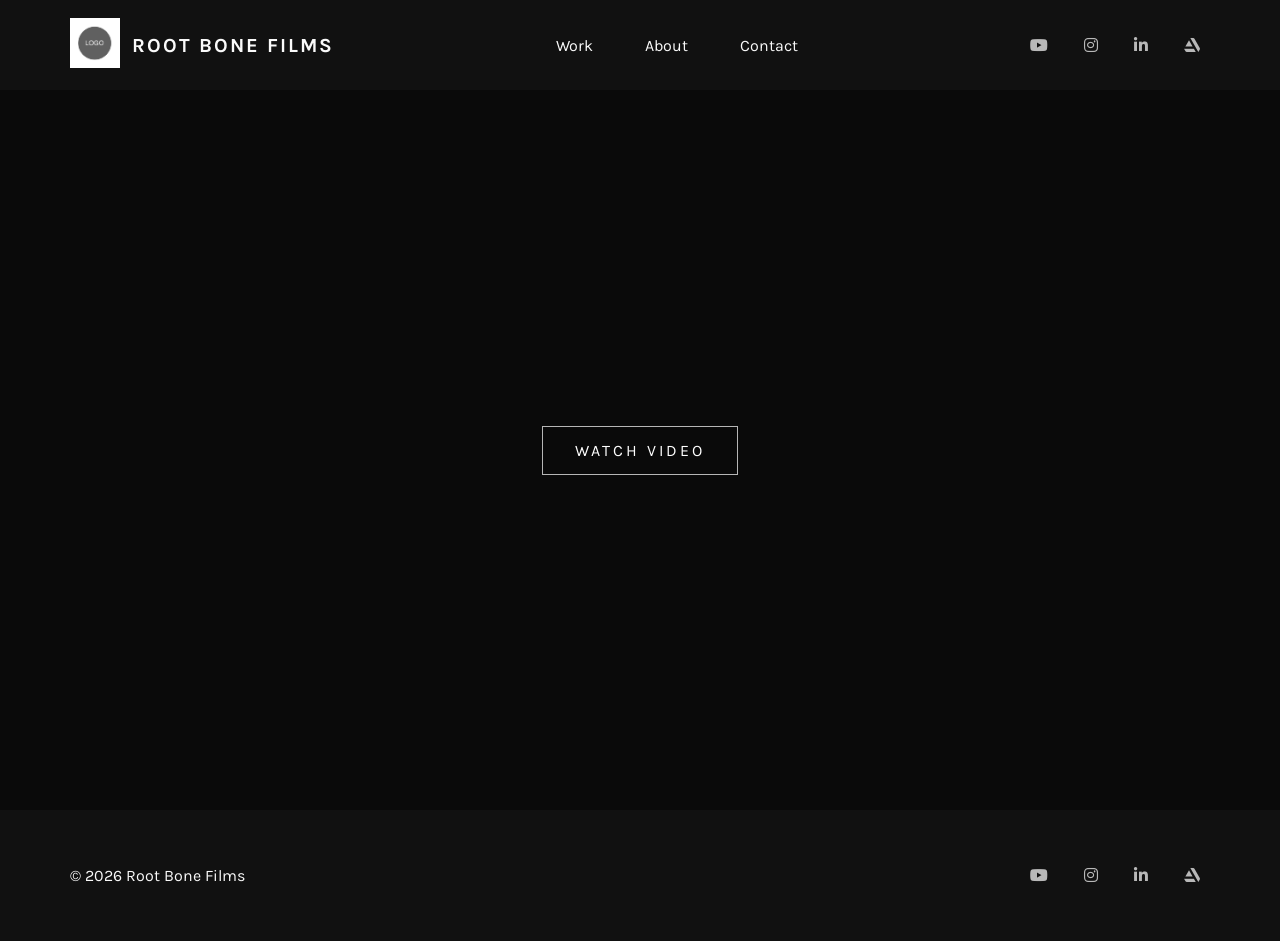
==== index.html @ 30359b41 "Initial Page Upload" ====
<!doctype html>
<html lang="en">
<head>
  <meta charset="utf-8" />
  <meta name="viewport" content="width=device-width,initial-scale=1" />
  <title>Portfolio — Root Bone Films</title>
  <link href="https://fonts.googleapis.com/css2?family=Karla:wght@400;700&display=swap" rel="stylesheet">
  <link rel="stylesheet" href="https://cdnjs.cloudflare.com/ajax/libs/font-awesome/6.5.1/css/all.min.css">
  <link rel="stylesheet" href="css/style.css">
</head>
<body>
  <header class="site-header">
    <div class="header-inner">
      <div class="logo-section">
        <a class="logo" href="index.html">
          <img src="media/templogo.png" alt="logo">
        </a>
        <span class="logo-text">Root Bone Films</span>
      </div>
      <nav class="site-nav">
        <a href="work.html">Work</a>
        <a href="about.html">About</a>
        <a href="contact.html">Contact</a>
      </nav>
      <div class="social-icons">
        <a href="https://youtube.com" target="_blank" title="YouTube"><i class="fa-brands fa-youtube"></i></a>
        <a href="https://instagram.com" target="_blank" title="Instagram"><i class="fa-brands fa-instagram"></i></a>
        <a href="https://linkedin.com" target="_blank" title="LinkedIn"><i class="fa-brands fa-linkedin-in"></i></a>
        <a href="https://artstation.com" target="_blank" title="ArtStation"><i class="fa-brands fa-artstation"></i></a>
      </div>
      <button class="nav-toggle" aria-label="Toggle menu">☰</button>
    </div>
  </header>

  <main>
    <section class="featured-video">
      <div class="video-container">
        <video autoplay muted loop playsinline preload="auto" poster="media/fallback-image.jpg">
          <source src="media/Star_Wars.mp4" type="video/mp4">
          Your browser does not support the video tag.
        </video>
        <div class="video-overlay">
          <a href="https://www.youtube.com/embed/duTSdJoU4mc" class="custom-reel-btn">Watch Video</a>
        </div>
      </div>
    </section>
  </main>

  <footer class="site-footer">
    <div class="footer-inner">
      <p>&copy; <span id="year"></span> Root Bone Films</p>
        <div class="social-icons"> 
            <a href="https://youtube.com" target="_blank" title="YouTube"><i class="fa-brands fa-youtube"></i></a> 
            <a href="https://instagram.com" target="_blank" title="Instagram"><i class="fa-brands fa-instagram"></i></a> 
            <a href="https://linkedin.com" target="_blank" title="LinkedIn"><i class="fa-brands fa-linkedin-in"></i></a> 
            <a href="https://artstation.com" target="_blank" title="ArtStation"><i class="fa-brands fa-artstation"></i></a> 
        </div>
    </div>
  </footer>

  <script src="js/main.js"></script>
</body>
</html>
---- css/style.css ----
/* Simple stylesheet to match reference layout and typography */
:root{--accent:#fbacc5;--bg-dark:#111111;--bg-light:#0c0c0c;--text:#fafafa}
*{box-sizing:border-box}
body{margin:0;font-family:Karla,system-ui,Segoe UI,Arial;background:var(--bg-light);color:#fafafa}
.site-header{background:var(--bg-dark);color:var(--text);padding:18px 24px}
.header-inner{max-width:1140px;margin:0 auto;display:flex;align-items:center;justify-content:space-between;gap:40px}
.logo-section{display:flex;align-items:center;gap:12px}
.logo img{width:50px;height:auto}
.logo-text{font-size: 20px;font-weight:700;letter-spacing:2px;text-transform:uppercase}
.site-nav{display:flex;gap:28px;justify-content:center;flex:1}
.site-nav a, .social-icons a, .footer-social a, .custom-reel-btn, .nav-toggle, button {
  transition: transform .2s ease, color .2s ease, opacity .2s ease, background-color .2s ease, border-color .2s ease;
}
.site-nav a{color:var(--text);text-decoration:none;padding:8px 12px;font-size:16px}
.site-nav a:hover, .social-icons a:hover, .footer-social a:hover, .custom-reel-btn:hover, .nav-toggle:hover, button:hover {
  transform: translateY(-2px);
}
.site-nav a:hover{color:var(--accent)}
.social-icons{display:flex;gap:16px;align-items:center}
.social-icons a{color:var(--text);text-decoration:none;font-size:16px}
.social-icons a:hover{color:var(--accent)}
.nav-toggle{display:none;background:transparent;border:0;color:var(--text);font-size:22px}
.hero{background:var(--bg-dark);color:var(--text);padding:120px 24px 80px}
.hero-inner{max-width:1140px;margin:0 auto}
.hero h1{font-size:56px;margin:0;letter-spacing:6px}
.subtitle{color:var(--accent);font-weight:700;margin-top:8px}
.video-container {position: relative; width: 100%; max-width: 100%;aspect-ratio: 16 / 9; overflow: hidden; box-sizing: border-box;}
.video-container iframe {
  position: absolute;
  top: 0;
  left: 0;
  width: 100%;
  height: 100%;
  border: none;
  pointer-events: none;
}
.video-overlay {
  position: absolute;
  top: 0;
  left: 0;
  width: 100%;
  height: 100%;
  background: rgba(0, 0, 0, 0.15); /* Subtle dark tint so white text is highly readable */
  display: flex;
  justify-content: center;
  align-items: center;
  z-index: 10;
}

.video-grid {
  width: 80%;
  margin: 0 auto;
  display: grid;
  grid-template-columns: repeat(3, minmax(0, 1fr));
  gap: 0px;
  padding: 8px 0 0 100px;
}

.video-card {
  position: relative;
  width: 100%;
  aspect-ratio: 16 / 9;
  min-height: 400px;
  overflow: hidden;
  border-radius: 18px;
  box-shadow: 0 18px 40px rgba(0, 0, 0, 0.35);
  transition: transform .25s ease, box-shadow .25s ease;
}

.video-card iframe {
  width: 100%;
  height: 100%;
  border: 0;
}

.video-card:hover {
  transform: translateY(-6px);
  box-shadow: 0 24px 50px rgba(251, 172, 197, 0.35);
}

.custom-reel-btn {
  display: inline-block;
  padding: 14px 32px;
  background-color: transparent;
  color: #ffffff;
  border: 1px solid rgba(255, 255, 255, 0.7);
  font-family: 'Karla', sans-serif;
  font-size: 16px;
  text-transform: uppercase;
  letter-spacing: 3px;
  text-decoration: none;
  transition: all 0.3s ease;
}

.custom-reel-btn:hover {
  background-color: #ffffff;
  color: #000000;
  border-color: #ffffff;
}
.container{max-width:1140px;margin:40px auto;padding:0 24px}
.grid{display:grid;grid-template-columns:repeat(auto-fit,minmax(400px,1fr));gap:0;}
.grid img,.grid .grid-item img{width:100%;height:100%;object-fit:cover;display:block;transition:filter .3s ease,box-shadow .3s ease}
.grid img:hover,.grid .grid-item img:hover{filter:brightness(1.1);box-shadow:0 0 30px rgba(251,172,197,0.6),inset 0 0 20px rgba(251,172,197,0.3)}
.work-preview h2,.portfolio h1{margin-left:24px}
.about{padding:40px 0}
.default-title {
  position: relative;
  top: 40px;
  left: 10%;
  margin: 0;
  font-size: 46px;
  letter-spacing: 6px;
  text-transform: uppercase;
  font-weight: 700;
  color: #ffffff;
  text-decoration: line-through;
  text-decoration-thickness: 1px;
  padding: 0 24px 32px;
}
.site-footer{background:var(--bg-dark);padding:40px 24px;color:var(--text)}
.footer-inner{max-width:1140px;margin:0 auto;display:flex;justify-content:space-between;align-items:center}
.social-icons a, 
.footer-social a {
  color: #ffffff;
  font-size: 16px;
  margin: 0 10px;
  text-decoration: none;
  opacity: 0.7;
  transition: opacity 0.2s ease;
}

.social-icons a:hover, 
.footer-social a:hover {
  opacity: 1;
}

.hidden{display:none}
@media(max-width:1100px){
  .video-grid { grid-template-columns: repeat(2, minmax(0, 1fr)); width: min(90vw, 960px); }
}
@media(max-width:768px){
  .video-grid { grid-template-columns: 1fr; width: 100%; }
}
@media(max-width:900px){.site-nav{display:none}.nav-toggle{display:block}.header-inner{gap:12px}.social-icons{order:2}}
@media(max-width:600px){.footer-inner{flex-direction:column;gap:16px}}


/* ==========================================================================
   CONTACT PAGE
   ========================================================================== */

.contact-section {
  display: flex;
  min-height: calc(100vh - 86px); /* Fills screen height perfectly minus header */
  width: 100%;
  background-color: #0d0d0d;
}

/* --- Left Column: Image Section --- */
.contact-image-container {
  flex: 1;
  display: flex;
  align-items: center;
  justify-content: center;
  overflow: hidden;
  background-color: #000000;
}

.contact-portrait {
  width: 100%;
  height: 100%;
  object-fit: cover;
  filter: grayscale(100%) contrast(110%); /* High contrast B&W vibe */
}

/* --- Right Column: Form Section --- */
.contact-form-container {
  flex: 1;
  background-color: #0d0d0d;
  display: flex;
  flex-direction: column;
  justify-content: center;
  padding: 60px 10%;
  position: relative;
}

/* Top-Left Section Title ("C O N T A C T" with line-through effect) */
.contact-title {
  position: absolute;
  top: 40px;
  left: 10%;
  margin: 0;
  font-size: 46px;
  letter-spacing: 6px;
  text-transform: uppercase;
  font-weight: 700;
  color: #ffffff;
  text-decoration: line-through;
  text-decoration-thickness: 1px;
}

.form-wrapper {
  max-width: 460px;
  width: 100%;
}

/* "SAY HELLO!" Header */
.form-heading {
  font-size: 20px;
  letter-spacing: 5px;
  margin: 0 0 45px 0;
  font-weight: 700;
  text-transform: uppercase;
  color: #ffffff;
}

.form-heading span {
  color: var(--accent); /* Uses your soft pink token */
}

/* --- Floating/Underline Input Groups --- */
.contact-form {
  display: flex;
  flex-direction: column;
  gap: 0; /* Managed by input-group margins instead */
  max-width: 100%;
}

.input-group {
  position: relative;
  margin-bottom: 35px;
}

.input-group input,
.input-group textarea {
  width: 100%;
  padding: 10px 0;
  background: transparent !important;
  border: none;
  border-bottom: 1px solid #444444; /* Muted subtle bottom borders */
  color: #ffffff;
  font-size: 14px;
  font-family: inherit;
  outline: none;
  transition: border-color 0.3s ease;
  resize: none;
  border-radius: 0;
}

/* Standard HTML Label placement mimicking the placeholders */
.input-group label {
  position: absolute;
  top: 10px;
  left: 0;
  color: #777777;
  font-weight: 400;
  pointer-events: none;
  transition: 0.3s ease all;
  font-size: 13px;
}

/* Float Label Upward Animation on Focus or Valid Entry */
.input-group input:focus ~ label,
.input-group input:not(:placeholder-shown) ~ label,
.input-group textarea:focus ~ label,
.input-group textarea:not(:placeholder-shown) ~ label {
  top: -12px;
  font-size: 11px;
  color: var(--accent);
  letter-spacing: 1px;
}

.input-group input:focus,
.input-group textarea:focus {
  border-bottom: 1px solid #ffffff; /* Brightens line color on active focus */
}

/* --- Framed Submit Button --- */
.btn-send {
  align-self: flex-start; /* Keeps button fixed to left inline with inputs */
  background: transparent;
  color: #ffffff;
  border: 1.5px solid var(--accent); /* Accent border box */
  padding: 10px 30px;
  font-size: 12px;
  font-weight: 700;
  letter-spacing: 4px;
  text-transform: uppercase;
  cursor: pointer;
  border-radius: 0;
  margin-top: 10px;
}

.btn-send:hover {
  background-color: var(--accent);
  color: #000000;
  transform: none; /* Disables global upward wiggle for layout balance */
}

/* --- Responsive Layout Rules for Tablets/Mobile --- */
@media (max-width: 850px) {
  .contact-section {
    flex-direction: column; /* Stack vertically */
  }
  
  .contact-image-container {
    height: 450px; /* Set fixed size block for portrait display on smaller viewports */
  }
  
  .contact-title {
    position: relative;
    top: 0;
    left: 0;
    margin-bottom: 40px;
  }
  
  .contact-form-container {
    padding: 50px 24px;
  }
}

/* ==========================================================================
    ABOUT PAGE
   ========================================================================== */

.about-section {
  display: flex;
  min-height: calc(100vh - 86px); /* Fills screen height perfectly minus header */
  width: 100%;
}
.about-image-container {
  flex: 1;
  display: flex;
  align-items: center;
  justify-content: center;
  overflow: hidden;
}
.about-portrait {
  width: 100%;
  height: 100%;
  object-fit: cover;
  filter: grayscale(100%) contrast(110%); /* High contrast B&W vibe */
}
.about-content {
  flex: 1;
  background-color: #0d0d0d;
  display: flex;
  flex-direction: column;
  justify-content: center;
  padding: 60px 10%;
}
.about-title {
  position: relative;
  top: 40px;
  left: 0%;
  margin: 0 0 40px;
  font-size: 24px;
  letter-spacing: 6px;
  text-transform: uppercase;
  font-weight: 700;
  color: #fbacc5
}
.about-description {
  font-size: 16px;
  line-height: 1.6;
  color: #ffffff;
  max-width: 600px;
}
@media (max-width: 850px) {
  .about-section {
    flex-direction: column; /* Stack vertically */
  }
  
  .about-image-container {
    height: 450px; /* Set fixed size block for portrait display on smaller viewports */
    width: 450px;
  }
  
  .about-title {
    position: relative;
    top: 0;
    left: 0;
    margin-bottom: 40px;
  }
  
  .about-content {
    padding: 50px 24px;
  }
}
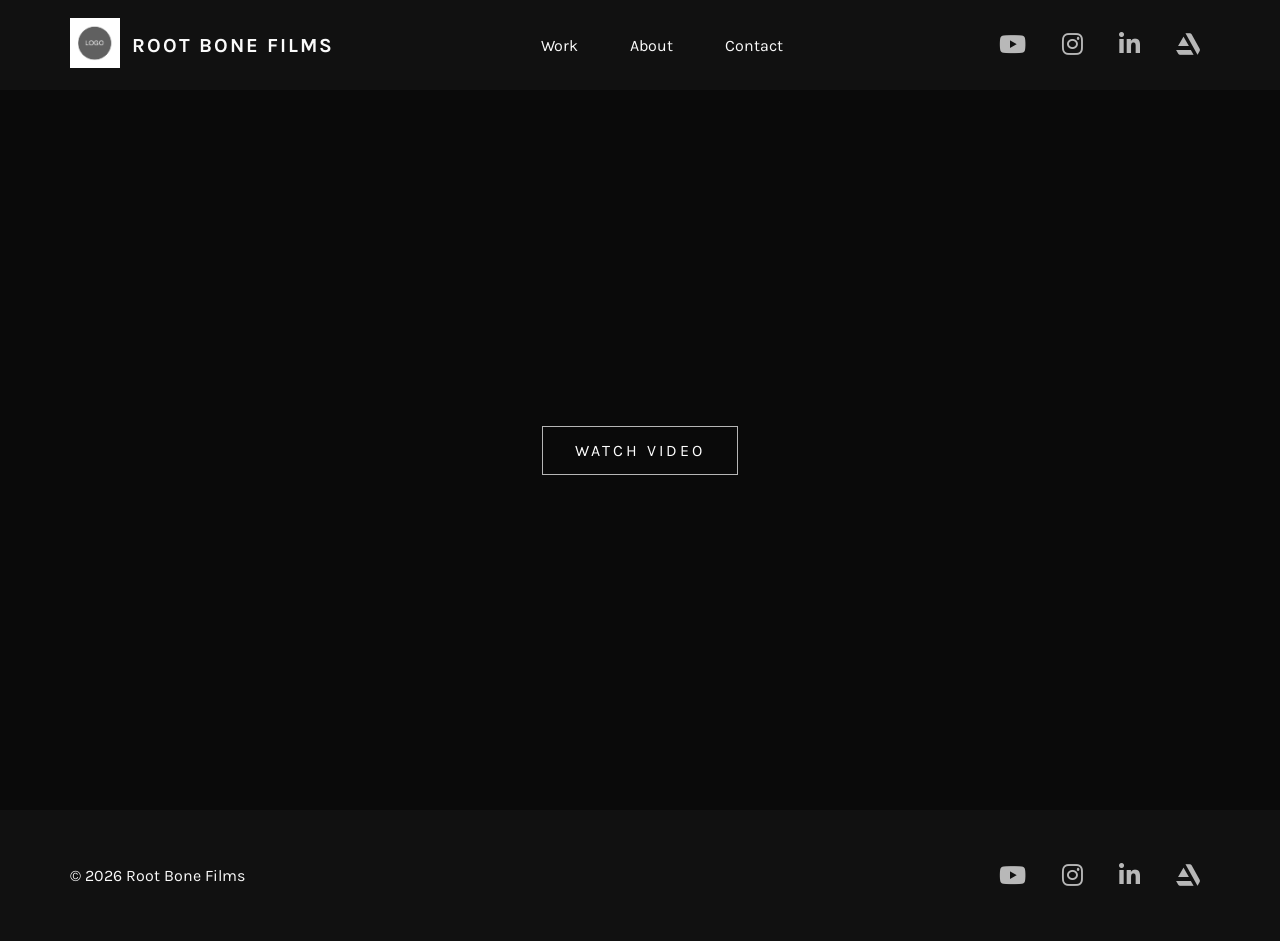
==== commit 6545561f: "Android display tweaks" ====
--- a/index.html
+++ b/index.html
@@ -28,7 +28,7 @@
         <a href="https://linkedin.com" target="_blank" title="LinkedIn"><i class="fa-brands fa-linkedin-in"></i></a>
         <a href="https://artstation.com" target="_blank" title="ArtStation"><i class="fa-brands fa-artstation"></i></a>
       </div>
-      <button class="nav-toggle" aria-label="Toggle menu">☰</button>
+      <button class="nav-toggle" aria-label="Toggle menu" aria-expanded="false">☰</button>
     </div>
   </header>
 
--- a/css/style.css
+++ b/css/style.css
@@ -2,7 +2,7 @@
 :root{--accent:#fbacc5;--bg-dark:#111111;--bg-light:#0c0c0c;--text:#fafafa}
 *{box-sizing:border-box}
 body{margin:0;font-family:Karla,system-ui,Segoe UI,Arial;background:var(--bg-light);color:#fafafa}
-.site-header{background:var(--bg-dark);color:var(--text);padding:18px 24px}
+.site-header{background:var(--bg-dark);color:var(--text);padding:18px 24px;position:relative}
 .header-inner{max-width:1140px;margin:0 auto;display:flex;align-items:center;justify-content:space-between;gap:40px}
 .logo-section{display:flex;align-items:center;gap:12px}
 .logo img{width:50px;height:auto}
@@ -24,8 +24,19 @@
 .hero-inner{max-width:1140px;margin:0 auto}
 .hero h1{font-size:56px;margin:0;letter-spacing:6px}
 .subtitle{color:var(--accent);font-weight:700;margin-top:8px}
-.video-container {position: relative; width: 100%; max-width: 100%;aspect-ratio: 16 / 9; overflow: hidden; box-sizing: border-box;}
-.video-container iframe {
+
+@media(max-width:768px){
+  .hero{padding:80px 20px 60px}
+  .hero h1{font-size:40px;letter-spacing:4px}
+}
+
+@media(max-width:480px){
+  .hero{padding:60px 16px 40px}
+  .hero h1{font-size:32px;letter-spacing:3px}
+}
+.video-container {position: relative; width: 100%; max-width: 100%; aspect-ratio: 16 / 9; overflow: hidden; box-sizing: border-box;}
+.video-container iframe,
+.video-container video {
   position: absolute;
   top: 0;
   left: 0;
@@ -47,13 +58,53 @@
   z-index: 10;
 }
 
+.featured-video {
+  width: 100%;
+  padding: 0;
+  background: var(--bg-light);
+}
+
+.featured-video .video-container {
+  width: 100%;
+  max-width: 100%;
+  margin: 0;
+}
+
+@media(max-width:900px) {
+  .featured-video {
+    display: flex;
+    align-items: center;
+    justify-content: center;
+    min-height: calc(100vh - 86px);
+    padding: 12px 0;
+  }
+}
+
+@media(max-width:768px) {
+  .featured-video {
+    padding: 12px;
+  }
+  
+  .featured-video .video-container {
+    border-radius: 8px;
+  }
+}
+
+@media(max-width:480px) {
+  .featured-video {
+    padding: 8px;
+  }
+}
+
 .video-grid {
-  width: 80%;
+  width: 90%;
+  max-width: 1200px;
   margin: 0 auto;
   display: grid;
   grid-template-columns: repeat(3, minmax(0, 1fr));
-  gap: 0px;
-  padding: 8px 0 0 100px;
+  column-gap: 24px;
+  row-gap: 24px;
+  padding: 20px;
 }
 
 .video-card {
@@ -62,7 +113,7 @@
   aspect-ratio: 16 / 9;
   min-height: 400px;
   overflow: hidden;
-  border-radius: 18px;
+  border-radius: 0;
   box-shadow: 0 18px 40px rgba(0, 0, 0, 0.35);
   transition: transform .25s ease, box-shadow .25s ease;
 }
@@ -76,6 +127,20 @@
 .video-card:hover {
   transform: translateY(-6px);
   box-shadow: 0 24px 50px rgba(251, 172, 197, 0.35);
+}
+
+@media(max-width:768px){
+  .video-card{
+    min-height: 300px;
+    border-radius: 12px;
+  }
+}
+
+@media(max-width:480px){
+  .video-card{
+    min-height: 200px;
+    border-radius: 8px;
+  }
 }
 
 .custom-reel-btn {
@@ -90,6 +155,11 @@
   letter-spacing: 3px;
   text-decoration: none;
   transition: all 0.3s ease;
+  min-height: 44px;
+  min-width: 44px;
+  display: inline-flex;
+  align-items: center;
+  justify-content: center;
 }
 
 .custom-reel-btn:hover {
@@ -97,16 +167,47 @@
   color: #000000;
   border-color: #ffffff;
 }
+
+@media(max-width:480px){
+  .custom-reel-btn{
+    padding: 12px 24px;
+    font-size: 14px;
+    letter-spacing: 2px;
+    min-height: 44px;
+  }
+}
 .container{max-width:1140px;margin:40px auto;padding:0 24px}
+
+@media(max-width:768px){
+  .container{margin:30px auto;padding:0 20px}
+}
+
+@media(max-width:480px){
+  .container{margin:20px auto;padding:0 16px}
+}
 .grid{display:grid;grid-template-columns:repeat(auto-fit,minmax(400px,1fr));gap:0;}
 .grid img,.grid .grid-item img{width:100%;height:100%;object-fit:cover;display:block;transition:filter .3s ease,box-shadow .3s ease}
 .grid img:hover,.grid .grid-item img:hover{filter:brightness(1.1);box-shadow:0 0 30px rgba(251,172,197,0.6),inset 0 0 20px rgba(251,172,197,0.3)}
+@media(max-width:768px){
+  .grid{grid-template-columns:repeat(auto-fit,minmax(250px,1fr));}
+}
+@media(max-width:480px){
+  .grid{grid-template-columns:1fr;}
+}
 .work-preview h2,.portfolio h1{margin-left:24px}
+
+@media(max-width:768px){
+  .work-preview h2,.portfolio h1{margin-left:20px;font-size:32px}
+}
+
+@media(max-width:480px){
+  .work-preview h2,.portfolio h1{margin-left:16px;font-size:24px}
+}
 .about{padding:40px 0}
 .default-title {
   position: relative;
   top: 40px;
-  left: 10%;
+  left: 0;
   margin: 0;
   font-size: 46px;
   letter-spacing: 6px;
@@ -114,15 +215,45 @@
   font-weight: 700;
   color: #ffffff;
   text-decoration: line-through;
-  text-decoration-thickness: 1px;
-  padding: 0 24px 32px;
+  text-decoration-thickness: 2px;
+  padding: 0px 24px 32px;
+  padding-left: 50px;
+  padding-bottom: 32px;
+}
+
+@media(max-width:768px){
+  .default-title{
+    font-size: 36px;
+    letter-spacing: 4px;
+    padding: 0 20px 24px;
+    top: 30px;
+  }
+}
+
+@media(max-width:480px){
+  .default-title{
+    font-size: 28px;
+    letter-spacing: 3px;
+    padding: 0 16px 16px;
+    top: 20px;
+  }
 }
 .site-footer{background:var(--bg-dark);padding:40px 24px;color:var(--text)}
-.footer-inner{max-width:1140px;margin:0 auto;display:flex;justify-content:space-between;align-items:center}
+.footer-inner{max-width:1140px;margin:0 auto;display:flex;justify-content:space-between;align-items:center;gap:20px}
+
+@media(max-width:768px){
+  .site-footer{padding:30px 20px}
+  .footer-inner{gap:16px}
+}
+
+@media(max-width:600px){
+  .site-footer{padding:20px 16px}
+  .footer-inner{flex-direction:column;gap:16px;text-align:center}
+}
 .social-icons a, 
 .footer-social a {
   color: #ffffff;
-  font-size: 16px;
+  font-size: 24px;
   margin: 0 10px;
   text-decoration: none;
   opacity: 0.7;
@@ -136,12 +267,59 @@
 
 .hidden{display:none}
 @media(max-width:1100px){
-  .video-grid { grid-template-columns: repeat(2, minmax(0, 1fr)); width: min(90vw, 960px); }
-}
-@media(max-width:768px){
-  .video-grid { grid-template-columns: 1fr; width: 100%; }
-}
-@media(max-width:900px){.site-nav{display:none}.nav-toggle{display:block}.header-inner{gap:12px}.social-icons{order:2}}
+  .video-grid { grid-template-columns: repeat(2, minmax(0, 1fr)); width: 95%; padding: 16px; }
+}
+@media(max-width:768px){
+  .video-grid { grid-template-columns: 1fr; width: 100%; padding: 12px; }
+  .video-card { min-height: 300px; }
+  .default-title { font-size: 36px; left: 0; padding: 0 20px 20px; }
+  .hero h1 { font-size: 40px; }
+  .site-header { padding: 12px 16px; }
+  .header-inner { gap: 16px; }
+  .logo img { width: 40px; }
+  .logo-text { font-size: 16px; }
+}
+@media(max-width:480px){
+  .video-grid { grid-template-columns: 1fr; width: 100%; padding: 8px; }
+  .video-card { min-height: 250px; border-radius: 12px; }
+  .default-title { font-size: 28px; padding: 0 16px 16px; }
+  .hero h1 { font-size: 32px; letter-spacing: 3px; }
+  .custom-reel-btn { padding: 12px 24px; font-size: 14px; letter-spacing: 2px; }
+  .site-header { padding: 10px 12px; }
+  .header-inner { gap: 8px; }
+  .logo img { width: 36px; }
+  .logo-text { font-size: 14px; letter-spacing: 1px; }
+  .social-icons { gap: 8px; }
+  .social-icons a { font-size: 14px; }
+  .site-nav a { font-size: 24px; padding: 6px 10px; }
+}
+@media(max-width:900px){
+  .site-nav{
+    display:none;
+    position:absolute;
+    top:100%;
+    left:0;
+    right:0;
+    flex-direction:column;
+    gap:0;
+    padding:16px 24px;
+    background:var(--bg-dark);
+    border-top:1px solid rgba(255,255,255,0.08);
+    box-shadow:0 20px 60px rgba(0,0,0,0.4);
+    z-index:1000;
+  }
+  .site-nav a{
+    padding:14px 0;
+    border-bottom:1px solid rgba(255,255,255,0.08);
+    width:100%;
+  }
+  .site-nav a:last-child{
+    border-bottom:none;
+  }
+  .nav-toggle{display:block}
+  .header-inner{gap:12px}
+  .social-icons{order:2}
+}
 @media(max-width:600px){.footer-inner{flex-direction:column;gap:16px}}
 
 
@@ -304,7 +482,8 @@
   }
   
   .contact-image-container {
-    height: 450px; /* Set fixed size block for portrait display on smaller viewports */
+    height: 350px; /* Set fixed size block for portrait display on smaller viewports */
+    width: 100%;
   }
   
   .contact-title {
@@ -312,10 +491,58 @@
     top: 0;
     left: 0;
     margin-bottom: 40px;
+    font-size: 36px;
   }
   
   .contact-form-container {
-    padding: 50px 24px;
+    padding: 30px 20px;
+  }
+  
+  .form-wrapper {
+    max-width: 100%;
+  }
+}
+
+@media (max-width: 480px) {
+  .contact-section {
+    flex-direction: column;
+  }
+  
+  .contact-image-container {
+    height: 280px;
+    width: 100%;
+  }
+  
+  .contact-title {
+    font-size: 24px;
+    letter-spacing: 3px;
+    margin-bottom: 30px;
+  }
+  
+  .contact-form-container {
+    padding: 20px 16px;
+  }
+  
+  .form-heading {
+    font-size: 16px;
+    letter-spacing: 2px;
+    margin-bottom: 30px;
+  }
+  
+  .input-group {
+    margin-bottom: 25px;
+  }
+  
+  .input-group input,
+  .input-group textarea {
+    padding: 8px 0;
+    font-size: 13px;
+  }
+  
+  .btn-send {
+    padding: 10px 20px;
+    font-size: 11px;
+    letter-spacing: 2px;
   }
 }
 
@@ -360,6 +587,25 @@
   font-weight: 700;
   color: #fbacc5
 }
+
+.about-title[style*="font-size: 40px"] {
+  padding: 40px 24px 0 24px !important;
+  top: auto !important;
+}
+
+@media(max-width:768px){
+  .about-title[style*="font-size: 40px"]{
+    font-size: 32px !important;
+    padding: 30px 20px 0 20px !important;
+  }
+}
+
+@media(max-width:480px){
+  .about-title[style*="font-size: 40px"]{
+    font-size: 24px !important;
+    padding: 20px 16px 0 16px !important;
+  }
+}
 .about-description {
   font-size: 16px;
   line-height: 1.6;
@@ -372,18 +618,51 @@
   }
   
   .about-image-container {
-    height: 450px; /* Set fixed size block for portrait display on smaller viewports */
-    width: 450px;
+    height: 350px; /* Set fixed size block for portrait display on smaller viewports */
+    width: 100%;
   }
   
   .about-title {
     position: relative;
     top: 0;
     left: 0;
-    margin-bottom: 40px;
+    margin-bottom: 20px;
+    font-size: 20px;
   }
   
   .about-content {
-    padding: 50px 24px;
-  }
-}
+    padding: 30px 20px;
+  }
+  
+  .about-description {
+    font-size: 14px;
+  }
+}
+
+@media (max-width: 480px) {
+  .about-section {
+    flex-direction: column;
+  }
+  
+  .about-image-container {
+    height: 280px;
+    width: 100%;
+    padding: 20px !important;
+  }
+  
+  .about-title {
+    font-size: 16px;
+    letter-spacing: 3px;
+    margin-bottom: 15px;
+  }
+  
+  .about-content {
+    padding: 20px 16px;
+  }
+  
+  .about-description {
+    font-size: 13px;
+    line-height: 1.5;
+    margin-bottom: 15px;
+  }
+}
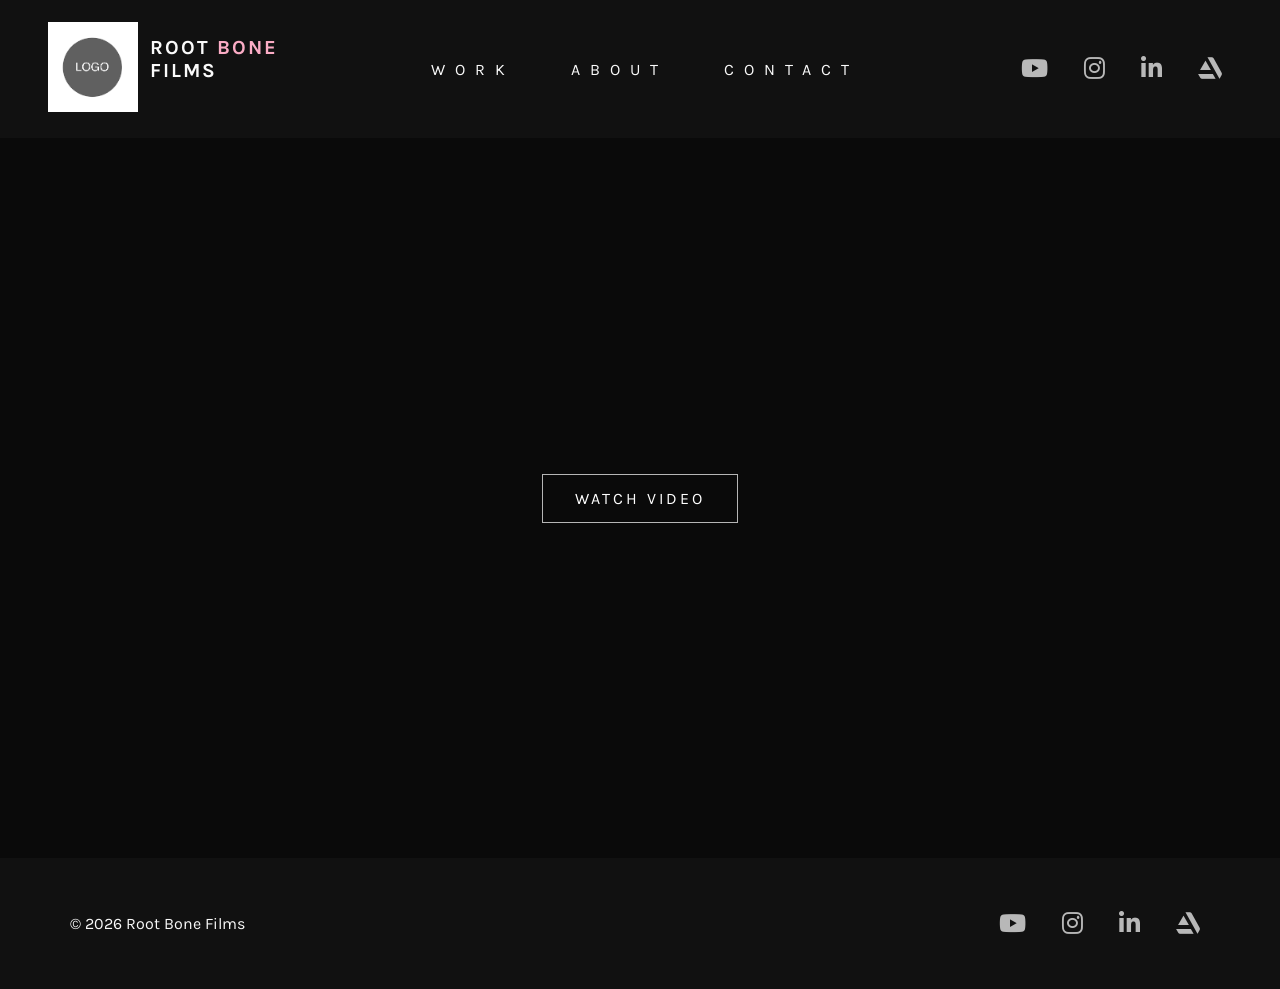
==== commit 8a69b5e9: "Small changes" ====
--- a/index.html
+++ b/index.html
@@ -15,12 +15,12 @@
         <a class="logo" href="index.html">
           <img src="media/templogo.png" alt="logo">
         </a>
-        <span class="logo-text">Root Bone Films</span>
+        <span class="logo-text">Root <a style="color: var(--accent);">Bone</a> <p style="margin-top: 0px;">Films</p></span>
       </div>
       <nav class="site-nav">
-        <a href="work.html">Work</a>
-        <a href="about.html">About</a>
-        <a href="contact.html">Contact</a>
+        <a href="work.html" style="letter-spacing: 10px;">WORK</a>
+        <a href="about.html" style="letter-spacing: 10px;">ABOUT</a>
+        <a href="contact.html" style="letter-spacing: 10px;">CONTACT</a>
       </nav>
       <div class="social-icons">
         <a href="https://youtube.com" target="_blank" title="YouTube"><i class="fa-brands fa-youtube"></i></a>
--- a/css/style.css
+++ b/css/style.css
@@ -2,12 +2,12 @@
 :root{--accent:#fbacc5;--bg-dark:#111111;--bg-light:#0c0c0c;--text:#fafafa}
 *{box-sizing:border-box}
 body{margin:0;font-family:Karla,system-ui,Segoe UI,Arial;background:var(--bg-light);color:#fafafa}
-.site-header{background:var(--bg-dark);color:var(--text);padding:18px 24px;position:relative}
-.header-inner{max-width:1140px;margin:0 auto;display:flex;align-items:center;justify-content:space-between;gap:40px}
+.site-header{background:var(--bg-dark);color:var(--text);padding:22px 24px;position:relative}
+.header-inner{max-width:100%;margin:0 auto;display:flex;align-items:center;justify-content:space-between;gap:40px; padding: 0 24px}
 .logo-section{display:flex;align-items:center;gap:12px}
-.logo img{width:50px;height:auto}
+.logo img{width:90px;height:auto}
 .logo-text{font-size: 20px;font-weight:700;letter-spacing:2px;text-transform:uppercase}
-.site-nav{display:flex;gap:28px;justify-content:center;flex:1}
+.site-nav{display:flex;gap:32px;justify-content:center;flex:1}
 .site-nav a, .social-icons a, .footer-social a, .custom-reel-btn, .nav-toggle, button {
   transition: transform .2s ease, color .2s ease, opacity .2s ease, background-color .2s ease, border-color .2s ease;
 }
@@ -97,27 +97,24 @@
 }
 
 .video-grid {
-  width: 90%;
-  max-width: 1200px;
+  width: 100%;
+  max-width: 1600px;
   margin: 0 auto;
   display: grid;
-  grid-template-columns: repeat(3, minmax(0, 1fr));
-  column-gap: 24px;
-  row-gap: 24px;
-  padding: 20px;
+  grid-template-columns: repeat(2, minmax(0, 1fr));
+  gap: 24px;
+  padding: 20px 24px 32px;
 }
 
 .video-card {
   position: relative;
   width: 100%;
   aspect-ratio: 16 / 9;
-  min-height: 400px;
   overflow: hidden;
-  border-radius: 0;
+  border-radius: 0px;
   box-shadow: 0 18px 40px rgba(0, 0, 0, 0.35);
   transition: transform .25s ease, box-shadow .25s ease;
 }
-
 .video-card iframe {
   width: 100%;
   height: 100%;
@@ -129,16 +126,22 @@
   box-shadow: 0 24px 50px rgba(251, 172, 197, 0.35);
 }
 
+@media(max-width:900px) {
+  .video-grid {
+    grid-template-columns: 1fr;
+  }
+}
+
 @media(max-width:768px){
   .video-card{
-    min-height: 300px;
+    min-height: 320px;
     border-radius: 12px;
   }
 }
 
 @media(max-width:480px){
   .video-card{
-    min-height: 200px;
+    min-height: 220px;
     border-radius: 8px;
   }
 }
@@ -176,7 +179,7 @@
     min-height: 44px;
   }
 }
-.container{max-width:1140px;margin:40px auto;padding:0 24px}
+.container{max-width:2000px;margin:40px auto;padding:0 24px}
 
 @media(max-width:768px){
   .container{margin:30px auto;padding:0 20px}
@@ -185,7 +188,7 @@
 @media(max-width:480px){
   .container{margin:20px auto;padding:0 16px}
 }
-.grid{display:grid;grid-template-columns:repeat(auto-fit,minmax(400px,1fr));gap:0;}
+.grid{display:grid;grid-template-columns: repeat(3, 1fr);gap:0;}
 .grid img,.grid .grid-item img{width:100%;height:100%;object-fit:cover;display:block;transition:filter .3s ease,box-shadow .3s ease}
 .grid img:hover,.grid .grid-item img:hover{filter:brightness(1.1);box-shadow:0 0 30px rgba(251,172,197,0.6),inset 0 0 20px rgba(251,172,197,0.3)}
 @media(max-width:768px){
@@ -218,7 +221,7 @@
   text-decoration-thickness: 2px;
   padding: 0px 24px 32px;
   padding-left: 50px;
-  padding-bottom: 32px;
+  padding-bottom: 50px;
 }
 
 @media(max-width:768px){
@@ -552,7 +555,7 @@
 
 .about-section {
   display: flex;
-  min-height: calc(100vh - 86px); /* Fills screen height perfectly minus header */
+  min-height: calc(100vh - 100px); /* Fills screen height perfectly minus header */
   width: 100%;
 }
 .about-image-container {
@@ -563,6 +566,8 @@
   overflow: hidden;
 }
 .about-portrait {
+  min-width: 700px;
+  max-height: 700px;
   width: 100%;
   height: 100%;
   object-fit: cover;
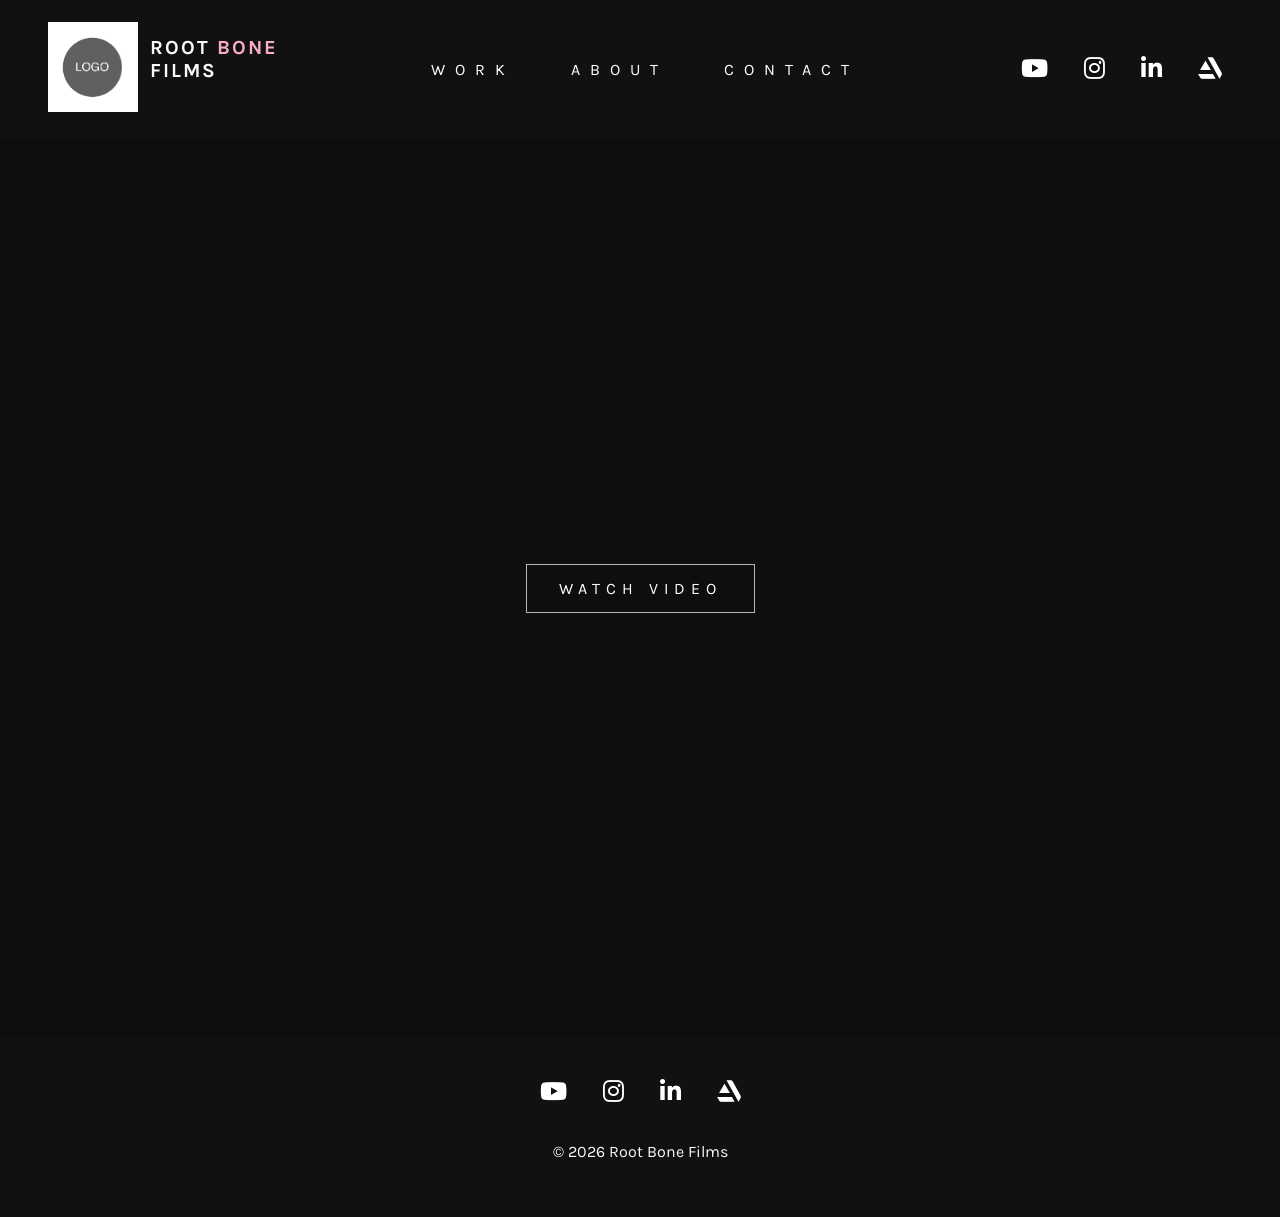
==== commit 0cc34e48: "Responsive Android Layout addition" ====
--- a/index.html
+++ b/index.html
@@ -36,7 +36,7 @@
     <section class="featured-video">
       <div class="video-container">
         <video autoplay muted loop playsinline preload="auto" poster="media/fallback-image.jpg">
-          <source src="media/Star_Wars.mp4" type="video/mp4">
+          <source src="media/Placeholder_feature.mp4" type="video/mp4">
           Your browser does not support the video tag.
         </video>
         <div class="video-overlay">
@@ -48,13 +48,13 @@
 
   <footer class="site-footer">
     <div class="footer-inner">
-      <p>&copy; <span id="year"></span> Root Bone Films</p>
         <div class="social-icons"> 
             <a href="https://youtube.com" target="_blank" title="YouTube"><i class="fa-brands fa-youtube"></i></a> 
             <a href="https://instagram.com" target="_blank" title="Instagram"><i class="fa-brands fa-instagram"></i></a> 
             <a href="https://linkedin.com" target="_blank" title="LinkedIn"><i class="fa-brands fa-linkedin-in"></i></a> 
             <a href="https://artstation.com" target="_blank" title="ArtStation"><i class="fa-brands fa-artstation"></i></a> 
         </div>
+        <p>&copy; <span id="year"></span> Root Bone Films</p>
     </div>
   </footer>
 
--- a/css/style.css
+++ b/css/style.css
@@ -1,8 +1,8 @@
 /* Simple stylesheet to match reference layout and typography */
-:root{--accent:#fbacc5;--bg-dark:#111111;--bg-light:#0c0c0c;--text:#fafafa}
+:root{--accent:#fbacc5;--bg-dark:#111111;--bg-light:#111111;--text:#fafafa}
 *{box-sizing:border-box}
 body{margin:0;font-family:Karla,system-ui,Segoe UI,Arial;background:var(--bg-light);color:#fafafa}
-.site-header{background:var(--bg-dark);color:var(--text);padding:22px 24px;position:relative}
+.site-header{background:var(--bg-dark);color:var(--text);padding:22px 24px;position:relative;}
 .header-inner{max-width:100%;margin:0 auto;display:flex;align-items:center;justify-content:space-between;gap:40px; padding: 0 24px}
 .logo-section{display:flex;align-items:center;gap:12px}
 .logo img{width:90px;height:auto}
@@ -11,15 +11,15 @@
 .site-nav a, .social-icons a, .footer-social a, .custom-reel-btn, .nav-toggle, button {
   transition: transform .2s ease, color .2s ease, opacity .2s ease, background-color .2s ease, border-color .2s ease;
 }
-.site-nav a{color:var(--text);text-decoration:none;padding:8px 12px;font-size:16px}
+.site-nav a{color: white;text-decoration:none;padding:8px 12px;font-size:16px}
 .site-nav a:hover, .social-icons a:hover, .footer-social a:hover, .custom-reel-btn:hover, .nav-toggle:hover, button:hover {
   transform: translateY(-2px);
 }
 .site-nav a:hover{color:var(--accent)}
 .social-icons{display:flex;gap:16px;align-items:center}
-.social-icons a{color:var(--text);text-decoration:none;font-size:16px}
+.social-icons a{color:white;text-decoration:none;font-size:16px}
 .social-icons a:hover{color:var(--accent)}
-.nav-toggle{display:none;background:transparent;border:0;color:var(--text);font-size:22px}
+.nav-toggle{display:none;background:transparent;border:0;color: var(--text);font-size:22px}
 .hero{background:var(--bg-dark);color:var(--text);padding:120px 24px 80px}
 .hero-inner{max-width:1140px;margin:0 auto}
 .hero h1{font-size:56px;margin:0;letter-spacing:6px}
@@ -61,13 +61,18 @@
 .featured-video {
   width: 100%;
   padding: 0;
-  background: var(--bg-light);
+  background: var(--bg-dark);
 }
 
 .featured-video .video-container {
-  width: 100%;
-  max-width: 100%;
+  width: 100vw;
+  height: 100vh;
+  border-radius: 0px;
   margin: 0;
+}
+
+.featured-video .video-container video {
+  object-fit: cover;
 }
 
 @media(max-width:900px) {
@@ -82,17 +87,17 @@
 
 @media(max-width:768px) {
   .featured-video {
-    padding: 12px;
+    padding: 0px;
   }
   
   .featured-video .video-container {
-    border-radius: 8px;
+    border-radius: 0px;
   }
 }
 
 @media(max-width:480px) {
   .featured-video {
-    padding: 8px;
+    padding: 0px;
   }
 }
 
@@ -135,14 +140,14 @@
 @media(max-width:768px){
   .video-card{
     min-height: 320px;
-    border-radius: 12px;
+    border-radius: 0px;
   }
 }
 
 @media(max-width:480px){
   .video-card{
     min-height: 220px;
-    border-radius: 8px;
+    border-radius: 0px;
   }
 }
 
@@ -163,6 +168,7 @@
   display: inline-flex;
   align-items: center;
   justify-content: center;
+  letter-spacing: 6px;
 }
 
 .custom-reel-btn:hover {
@@ -179,23 +185,23 @@
     min-height: 44px;
   }
 }
-.container{max-width:2000px;margin:40px auto;padding:0 24px}
-
-@media(max-width:768px){
-  .container{margin:30px auto;padding:0 20px}
+.container{max-width:2000px;margin:30px auto;padding:0 24px}
+
+@media(max-width:768px){
+  .container{margin:30px auto;padding:8px; max-width: 100%}
 }
 
 @media(max-width:480px){
-  .container{margin:20px auto;padding:0 16px}
+  .container{margin:20px auto;padding:8px; max-width: 100%}
 }
 .grid{display:grid;grid-template-columns: repeat(3, 1fr);gap:0;}
 .grid img,.grid .grid-item img{width:100%;height:100%;object-fit:cover;display:block;transition:filter .3s ease,box-shadow .3s ease}
 .grid img:hover,.grid .grid-item img:hover{filter:brightness(1.1);box-shadow:0 0 30px rgba(251,172,197,0.6),inset 0 0 20px rgba(251,172,197,0.3)}
 @media(max-width:768px){
-  .grid{grid-template-columns:repeat(auto-fit,minmax(250px,1fr));}
-}
-@media(max-width:480px){
-  .grid{grid-template-columns:1fr;}
+  .grid{grid-template-columns:repeat(2, 1fr);}
+}
+@media(max-width:620px){
+  .grid{grid-template-columns:repeat(1, 1fr);}
 }
 .work-preview h2,.portfolio h1{margin-left:24px}
 
@@ -209,19 +215,18 @@
 .about{padding:40px 0}
 .default-title {
   position: relative;
-  top: 40px;
+  top: 0px;
   left: 0;
   margin: 0;
-  font-size: 46px;
+  font-size: 36px;
   letter-spacing: 6px;
   text-transform: uppercase;
   font-weight: 700;
   color: #ffffff;
   text-decoration: line-through;
   text-decoration-thickness: 2px;
-  padding: 0px 24px 32px;
-  padding-left: 50px;
-  padding-bottom: 50px;
+  padding-left: 5%;
+  letter-spacing: 10px;
 }
 
 @media(max-width:768px){
@@ -242,7 +247,7 @@
   }
 }
 .site-footer{background:var(--bg-dark);padding:40px 24px;color:var(--text)}
-.footer-inner{max-width:1140px;margin:0 auto;display:flex;justify-content:space-between;align-items:center;gap:20px}
+.footer-inner{max-width:1140px;margin:0 auto;display:flex;justify-content:space-between;align-items:center;gap:20px; flex-direction: column;}
 
 @media(max-width:768px){
   .site-footer{padding:30px 20px}
@@ -259,7 +264,7 @@
   font-size: 24px;
   margin: 0 10px;
   text-decoration: none;
-  opacity: 0.7;
+  opacity: 1;
   transition: opacity 0.2s ease;
 }
 
@@ -275,7 +280,7 @@
 @media(max-width:768px){
   .video-grid { grid-template-columns: 1fr; width: 100%; padding: 12px; }
   .video-card { min-height: 300px; }
-  .default-title { font-size: 36px; left: 0; padding: 0 20px 20px; }
+  .default-title { font-size: 36px; left: 0; padding: 0 20px 20px; padding-left: 40px; }
   .hero h1 { font-size: 40px; }
   .site-header { padding: 12px 16px; }
   .header-inner { gap: 16px; }
@@ -285,7 +290,7 @@
 @media(max-width:480px){
   .video-grid { grid-template-columns: 1fr; width: 100%; padding: 8px; }
   .video-card { min-height: 250px; border-radius: 12px; }
-  .default-title { font-size: 28px; padding: 0 16px 16px; }
+  .default-title { font-size: 28px; padding: 0 16px 16px; padding-left: 32px; }
   .hero h1 { font-size: 32px; letter-spacing: 3px; }
   .custom-reel-btn { padding: 12px 24px; font-size: 14px; letter-spacing: 2px; }
   .site-header { padding: 10px 12px; }
@@ -332,9 +337,17 @@
 
 .contact-section {
   display: flex;
-  min-height: calc(100vh - 86px); /* Fills screen height perfectly minus header */
-  width: 100%;
-  background-color: #0d0d0d;
+  height: calc(100vh - 225px); /* Fills screen height perfectly minus header */
+  width: 100%;
+  overflow: hidden;
+}
+
+.contact-container-wrapper {
+  display: flex;
+  justify-content: center;
+  align-items: center;
+  width: 100%;
+  background-color: #0c0c0c;
 }
 
 /* --- Left Column: Image Section --- */
@@ -345,6 +358,9 @@
   justify-content: center;
   overflow: hidden;
   background-color: #000000;
+  min-height: fit-content;
+
+  overflow-y: auto;
 }
 
 .contact-portrait {
@@ -357,11 +373,10 @@
 /* --- Right Column: Form Section --- */
 .contact-form-container {
   flex: 1;
-  background-color: #0d0d0d;
+  background-color: #141414;
   display: flex;
   flex-direction: column;
-  justify-content: center;
-  padding: 60px 10%;
+  padding: 100px 10%;
   position: relative;
 }
 
@@ -387,12 +402,13 @@
 
 /* "SAY HELLO!" Header */
 .form-heading {
-  font-size: 20px;
+  font-size: 30px;
   letter-spacing: 5px;
   margin: 0 0 45px 0;
   font-weight: 700;
   text-transform: uppercase;
   color: #ffffff;
+  letter-spacing: 10px;
 }
 
 .form-heading span {
@@ -470,6 +486,7 @@
   cursor: pointer;
   border-radius: 0;
   margin-top: 10px;
+  letter-spacing: 6px;
 }
 
 .btn-send:hover {
@@ -481,12 +498,15 @@
 /* --- Responsive Layout Rules for Tablets/Mobile --- */
 @media (max-width: 850px) {
   .contact-section {
-    flex-direction: column; /* Stack vertically */
-  }
-  
-  .contact-image-container {
-    height: 350px; /* Set fixed size block for portrait display on smaller viewports */
+    flex-direction: column; /* Stacks image on top of form */
+    align-items: center;    /* Centers both column blocks horizontally on Android */
     width: 100%;
+  }
+  
+  .contact-image-container, 
+  .contact-form-container {
+    width: 100%;            /* Ensure full readable width on small viewports */
+    max-width: 500px;       /* Keeps the forms neat instead of stretching too wide */
   }
   
   .contact-title {
@@ -509,6 +529,7 @@
 @media (max-width: 480px) {
   .contact-section {
     flex-direction: column;
+    justify-content: center;
   }
   
   .contact-image-container {
@@ -555,8 +576,9 @@
 
 .about-section {
   display: flex;
-  min-height: calc(100vh - 100px); /* Fills screen height perfectly minus header */
-  width: 100%;
+  width: 100%;
+  align-items: center;
+  min-width: 76vw;
 }
 .about-image-container {
   flex: 1;
@@ -564,22 +586,22 @@
   align-items: center;
   justify-content: center;
   overflow: hidden;
+  background-color: #111111;
 }
 .about-portrait {
-  min-width: 700px;
-  max-height: 700px;
+  max-height: 600px;
   width: 100%;
   height: 100%;
   object-fit: cover;
   filter: grayscale(100%) contrast(110%); /* High contrast B&W vibe */
+  margin: 10px;
 }
 .about-content {
   flex: 1;
-  background-color: #0d0d0d;
+  background-color: #141414;
   display: flex;
   flex-direction: column;
-  justify-content: center;
-  padding: 60px 10%;
+  padding: 10px 0%;
 }
 .about-title {
   position: relative;
@@ -587,10 +609,11 @@
   left: 0%;
   margin: 0 0 40px;
   font-size: 24px;
-  letter-spacing: 6px;
   text-transform: uppercase;
   font-weight: 700;
-  color: #fbacc5
+  color: #fbacc5;
+  letter-spacing: 10px;
+  padding-left: 5%;
 }
 
 .about-title[style*="font-size: 40px"] {
@@ -602,6 +625,9 @@
   .about-title[style*="font-size: 40px"]{
     font-size: 32px !important;
     padding: 30px 20px 0 20px !important;
+  }
+  .about-portrait {
+    max-height: 400px;
   }
 }
 
@@ -612,10 +638,11 @@
   }
 }
 .about-description {
-  font-size: 16px;
+  font-size: 20px;
   line-height: 1.6;
   color: #ffffff;
   max-width: 600px;
+  padding-left: 5%;
 }
 @media (max-width: 850px) {
   .about-section {
@@ -670,4 +697,4 @@
     line-height: 1.5;
     margin-bottom: 15px;
   }
-}
+}
